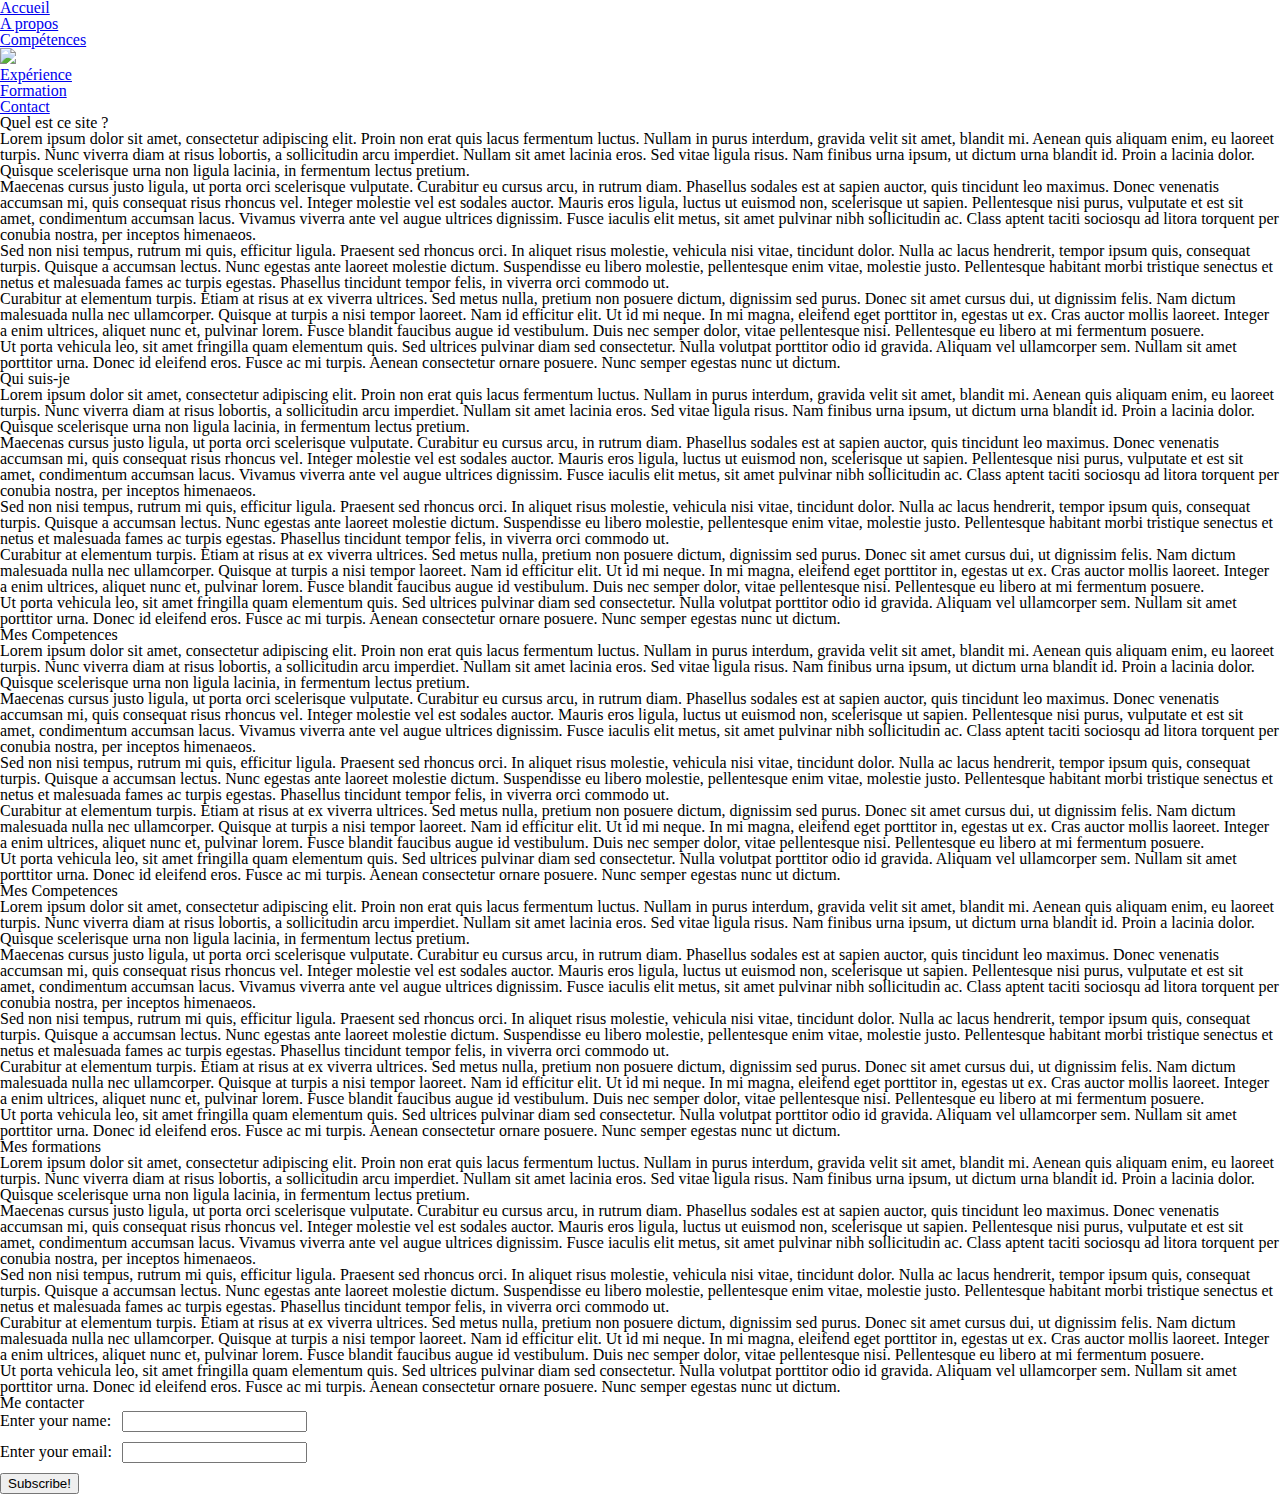
==== index.html @ 00c3efe8 "Add style.css and write lorem ipsum for show the different field" ====
<html lang="fr">
<head>
  <meta charset="utf-8">
  <title>doc pate a crepes</title>
  <link rel="stylesheet" href="assets/css/style.css">
  
</head>
<body>
<nav>
    <ol>
        <li><a href="#accueil">Accueil</a></li>
        <li><a href="#aprops">A propos</a></li>
        <li><a href="#competences">Compétences</a></li>
        <li><a href="#acceuil"><img src="#"></a></li>
        <li><a href="#experience">Expérience</a></li>
        <li><a href="#formation">Formation</a></li>
        <li><a href="#contact">Contact</a></li>
    </ol>
</nav>
<div id="accueil"></div>
    <h1>Quel est ce site ?</h1>
<p>
    Lorem ipsum dolor sit amet, consectetur adipiscing elit. Proin non erat quis lacus fermentum luctus. Nullam in purus interdum, gravida velit sit amet, blandit mi. Aenean quis aliquam enim, eu laoreet turpis. Nunc viverra diam at risus lobortis, a sollicitudin arcu imperdiet. Nullam sit amet lacinia eros. Sed vitae ligula risus. Nam finibus urna ipsum, ut dictum urna blandit id. Proin a lacinia dolor. Quisque scelerisque urna non ligula lacinia, in fermentum lectus pretium.
</p>
<p>
    Maecenas cursus justo ligula, ut porta orci scelerisque vulputate. Curabitur eu cursus arcu, in rutrum diam. Phasellus sodales est at sapien auctor, quis tincidunt leo maximus. Donec venenatis accumsan mi, quis consequat risus rhoncus vel. Integer molestie vel est sodales auctor. Mauris eros ligula, luctus ut euismod non, scelerisque ut sapien. Pellentesque nisi purus, vulputate et est sit amet, condimentum accumsan lacus. Vivamus viverra ante vel augue ultrices dignissim. Fusce iaculis elit metus, sit amet pulvinar nibh sollicitudin ac. Class aptent taciti sociosqu ad litora torquent per conubia nostra, per inceptos himenaeos.
</p>
<p>
    Sed non nisi tempus, rutrum mi quis, efficitur ligula. Praesent sed rhoncus orci. In aliquet risus molestie, vehicula nisi vitae, tincidunt dolor. Nulla ac lacus hendrerit, tempor ipsum quis, consequat turpis. Quisque a accumsan lectus. Nunc egestas ante laoreet molestie dictum. Suspendisse eu libero molestie, pellentesque enim vitae, molestie justo. Pellentesque habitant morbi tristique senectus et netus et malesuada fames ac turpis egestas. Phasellus tincidunt tempor felis, in viverra orci commodo ut.
</p>
<p>
    Curabitur at elementum turpis. Etiam at risus at ex viverra ultrices. Sed metus nulla, pretium non posuere dictum, dignissim sed purus. Donec sit amet cursus dui, ut dignissim felis. Nam dictum malesuada nulla nec ullamcorper. Quisque at turpis a nisi tempor laoreet. Nam id efficitur elit. Ut id mi neque. In mi magna, eleifend eget porttitor in, egestas ut ex. Cras auctor mollis laoreet. Integer a enim ultrices, aliquet nunc et, pulvinar lorem. Fusce blandit faucibus augue id vestibulum. Duis nec semper dolor, vitae pellentesque nisi. Pellentesque eu libero at mi fermentum posuere.
</p>
<p>
    Ut porta vehicula leo, sit amet fringilla quam elementum quis. Sed ultrices pulvinar diam sed consectetur. Nulla volutpat porttitor odio id gravida. Aliquam vel ullamcorper sem. Nullam sit amet porttitor urna. Donec id eleifend eros. Fusce ac mi turpis. Aenean consectetur ornare posuere. Nunc semper egestas nunc ut dictum.
</p>
<div id="apropos"></div>
    <h1>Qui suis-je</h1>
<p>
    Lorem ipsum dolor sit amet, consectetur adipiscing elit. Proin non erat quis lacus fermentum luctus. Nullam in purus interdum, gravida velit sit amet, blandit mi. Aenean quis aliquam enim, eu laoreet turpis. Nunc viverra diam at risus lobortis, a sollicitudin arcu imperdiet. Nullam sit amet lacinia eros. Sed vitae ligula risus. Nam finibus urna ipsum, ut dictum urna blandit id. Proin a lacinia dolor. Quisque scelerisque urna non ligula lacinia, in fermentum lectus pretium.
</p>
<p>
    Maecenas cursus justo ligula, ut porta orci scelerisque vulputate. Curabitur eu cursus arcu, in rutrum diam. Phasellus sodales est at sapien auctor, quis tincidunt leo maximus. Donec venenatis accumsan mi, quis consequat risus rhoncus vel. Integer molestie vel est sodales auctor. Mauris eros ligula, luctus ut euismod non, scelerisque ut sapien. Pellentesque nisi purus, vulputate et est sit amet, condimentum accumsan lacus. Vivamus viverra ante vel augue ultrices dignissim. Fusce iaculis elit metus, sit amet pulvinar nibh sollicitudin ac. Class aptent taciti sociosqu ad litora torquent per conubia nostra, per inceptos himenaeos.
</p>
<p>
    Sed non nisi tempus, rutrum mi quis, efficitur ligula. Praesent sed rhoncus orci. In aliquet risus molestie, vehicula nisi vitae, tincidunt dolor. Nulla ac lacus hendrerit, tempor ipsum quis, consequat turpis. Quisque a accumsan lectus. Nunc egestas ante laoreet molestie dictum. Suspendisse eu libero molestie, pellentesque enim vitae, molestie justo. Pellentesque habitant morbi tristique senectus et netus et malesuada fames ac turpis egestas. Phasellus tincidunt tempor felis, in viverra orci commodo ut.
</p>
<p>
    Curabitur at elementum turpis. Etiam at risus at ex viverra ultrices. Sed metus nulla, pretium non posuere dictum, dignissim sed purus. Donec sit amet cursus dui, ut dignissim felis. Nam dictum malesuada nulla nec ullamcorper. Quisque at turpis a nisi tempor laoreet. Nam id efficitur elit. Ut id mi neque. In mi magna, eleifend eget porttitor in, egestas ut ex. Cras auctor mollis laoreet. Integer a enim ultrices, aliquet nunc et, pulvinar lorem. Fusce blandit faucibus augue id vestibulum. Duis nec semper dolor, vitae pellentesque nisi. Pellentesque eu libero at mi fermentum posuere.
</p>
<p>
    Ut porta vehicula leo, sit amet fringilla quam elementum quis. Sed ultrices pulvinar diam sed consectetur. Nulla volutpat porttitor odio id gravida. Aliquam vel ullamcorper sem. Nullam sit amet porttitor urna. Donec id eleifend eros. Fusce ac mi turpis. Aenean consectetur ornare posuere. Nunc semper egestas nunc ut dictum.
</p>
<div id="competences"></div>
    <h1>Mes Competences</h1>
<p>
    Lorem ipsum dolor sit amet, consectetur adipiscing elit. Proin non erat quis lacus fermentum luctus. Nullam in purus interdum, gravida velit sit amet, blandit mi. Aenean quis aliquam enim, eu laoreet turpis. Nunc viverra diam at risus lobortis, a sollicitudin arcu imperdiet. Nullam sit amet lacinia eros. Sed vitae ligula risus. Nam finibus urna ipsum, ut dictum urna blandit id. Proin a lacinia dolor. Quisque scelerisque urna non ligula lacinia, in fermentum lectus pretium.
</p>
<p>
    Maecenas cursus justo ligula, ut porta orci scelerisque vulputate. Curabitur eu cursus arcu, in rutrum diam. Phasellus sodales est at sapien auctor, quis tincidunt leo maximus. Donec venenatis accumsan mi, quis consequat risus rhoncus vel. Integer molestie vel est sodales auctor. Mauris eros ligula, luctus ut euismod non, scelerisque ut sapien. Pellentesque nisi purus, vulputate et est sit amet, condimentum accumsan lacus. Vivamus viverra ante vel augue ultrices dignissim. Fusce iaculis elit metus, sit amet pulvinar nibh sollicitudin ac. Class aptent taciti sociosqu ad litora torquent per conubia nostra, per inceptos himenaeos.
</p>
<p>
    Sed non nisi tempus, rutrum mi quis, efficitur ligula. Praesent sed rhoncus orci. In aliquet risus molestie, vehicula nisi vitae, tincidunt dolor. Nulla ac lacus hendrerit, tempor ipsum quis, consequat turpis. Quisque a accumsan lectus. Nunc egestas ante laoreet molestie dictum. Suspendisse eu libero molestie, pellentesque enim vitae, molestie justo. Pellentesque habitant morbi tristique senectus et netus et malesuada fames ac turpis egestas. Phasellus tincidunt tempor felis, in viverra orci commodo ut.
</p>
<p>
    Curabitur at elementum turpis. Etiam at risus at ex viverra ultrices. Sed metus nulla, pretium non posuere dictum, dignissim sed purus. Donec sit amet cursus dui, ut dignissim felis. Nam dictum malesuada nulla nec ullamcorper. Quisque at turpis a nisi tempor laoreet. Nam id efficitur elit. Ut id mi neque. In mi magna, eleifend eget porttitor in, egestas ut ex. Cras auctor mollis laoreet. Integer a enim ultrices, aliquet nunc et, pulvinar lorem. Fusce blandit faucibus augue id vestibulum. Duis nec semper dolor, vitae pellentesque nisi. Pellentesque eu libero at mi fermentum posuere.
</p>
<p>
    Ut porta vehicula leo, sit amet fringilla quam elementum quis. Sed ultrices pulvinar diam sed consectetur. Nulla volutpat porttitor odio id gravida. Aliquam vel ullamcorper sem. Nullam sit amet porttitor urna. Donec id eleifend eros. Fusce ac mi turpis. Aenean consectetur ornare posuere. Nunc semper egestas nunc ut dictum.
</p>
<div id="experience"></div>
    <h1>Mes Competences</h1>
<p>
    Lorem ipsum dolor sit amet, consectetur adipiscing elit. Proin non erat quis lacus fermentum luctus. Nullam in purus interdum, gravida velit sit amet, blandit mi. Aenean quis aliquam enim, eu laoreet turpis. Nunc viverra diam at risus lobortis, a sollicitudin arcu imperdiet. Nullam sit amet lacinia eros. Sed vitae ligula risus. Nam finibus urna ipsum, ut dictum urna blandit id. Proin a lacinia dolor. Quisque scelerisque urna non ligula lacinia, in fermentum lectus pretium.
</p>
<p>
    Maecenas cursus justo ligula, ut porta orci scelerisque vulputate. Curabitur eu cursus arcu, in rutrum diam. Phasellus sodales est at sapien auctor, quis tincidunt leo maximus. Donec venenatis accumsan mi, quis consequat risus rhoncus vel. Integer molestie vel est sodales auctor. Mauris eros ligula, luctus ut euismod non, scelerisque ut sapien. Pellentesque nisi purus, vulputate et est sit amet, condimentum accumsan lacus. Vivamus viverra ante vel augue ultrices dignissim. Fusce iaculis elit metus, sit amet pulvinar nibh sollicitudin ac. Class aptent taciti sociosqu ad litora torquent per conubia nostra, per inceptos himenaeos.
</p>
<p>
    Sed non nisi tempus, rutrum mi quis, efficitur ligula. Praesent sed rhoncus orci. In aliquet risus molestie, vehicula nisi vitae, tincidunt dolor. Nulla ac lacus hendrerit, tempor ipsum quis, consequat turpis. Quisque a accumsan lectus. Nunc egestas ante laoreet molestie dictum. Suspendisse eu libero molestie, pellentesque enim vitae, molestie justo. Pellentesque habitant morbi tristique senectus et netus et malesuada fames ac turpis egestas. Phasellus tincidunt tempor felis, in viverra orci commodo ut.
</p>
<p>
    Curabitur at elementum turpis. Etiam at risus at ex viverra ultrices. Sed metus nulla, pretium non posuere dictum, dignissim sed purus. Donec sit amet cursus dui, ut dignissim felis. Nam dictum malesuada nulla nec ullamcorper. Quisque at turpis a nisi tempor laoreet. Nam id efficitur elit. Ut id mi neque. In mi magna, eleifend eget porttitor in, egestas ut ex. Cras auctor mollis laoreet. Integer a enim ultrices, aliquet nunc et, pulvinar lorem. Fusce blandit faucibus augue id vestibulum. Duis nec semper dolor, vitae pellentesque nisi. Pellentesque eu libero at mi fermentum posuere.
</p>
<p>
    Ut porta vehicula leo, sit amet fringilla quam elementum quis. Sed ultrices pulvinar diam sed consectetur. Nulla volutpat porttitor odio id gravida. Aliquam vel ullamcorper sem. Nullam sit amet porttitor urna. Donec id eleifend eros. Fusce ac mi turpis. Aenean consectetur ornare posuere. Nunc semper egestas nunc ut dictum.
</p>
<div id="formation"></div>
    <h1>Mes formations</h1>
<p>
    Lorem ipsum dolor sit amet, consectetur adipiscing elit. Proin non erat quis lacus fermentum luctus. Nullam in purus interdum, gravida velit sit amet, blandit mi. Aenean quis aliquam enim, eu laoreet turpis. Nunc viverra diam at risus lobortis, a sollicitudin arcu imperdiet. Nullam sit amet lacinia eros. Sed vitae ligula risus. Nam finibus urna ipsum, ut dictum urna blandit id. Proin a lacinia dolor. Quisque scelerisque urna non ligula lacinia, in fermentum lectus pretium.
</p>
<p>
    Maecenas cursus justo ligula, ut porta orci scelerisque vulputate. Curabitur eu cursus arcu, in rutrum diam. Phasellus sodales est at sapien auctor, quis tincidunt leo maximus. Donec venenatis accumsan mi, quis consequat risus rhoncus vel. Integer molestie vel est sodales auctor. Mauris eros ligula, luctus ut euismod non, scelerisque ut sapien. Pellentesque nisi purus, vulputate et est sit amet, condimentum accumsan lacus. Vivamus viverra ante vel augue ultrices dignissim. Fusce iaculis elit metus, sit amet pulvinar nibh sollicitudin ac. Class aptent taciti sociosqu ad litora torquent per conubia nostra, per inceptos himenaeos.
</p>
<p>
    Sed non nisi tempus, rutrum mi quis, efficitur ligula. Praesent sed rhoncus orci. In aliquet risus molestie, vehicula nisi vitae, tincidunt dolor. Nulla ac lacus hendrerit, tempor ipsum quis, consequat turpis. Quisque a accumsan lectus. Nunc egestas ante laoreet molestie dictum. Suspendisse eu libero molestie, pellentesque enim vitae, molestie justo. Pellentesque habitant morbi tristique senectus et netus et malesuada fames ac turpis egestas. Phasellus tincidunt tempor felis, in viverra orci commodo ut.
</p>
<p>
    Curabitur at elementum turpis. Etiam at risus at ex viverra ultrices. Sed metus nulla, pretium non posuere dictum, dignissim sed purus. Donec sit amet cursus dui, ut dignissim felis. Nam dictum malesuada nulla nec ullamcorper. Quisque at turpis a nisi tempor laoreet. Nam id efficitur elit. Ut id mi neque. In mi magna, eleifend eget porttitor in, egestas ut ex. Cras auctor mollis laoreet. Integer a enim ultrices, aliquet nunc et, pulvinar lorem. Fusce blandit faucibus augue id vestibulum. Duis nec semper dolor, vitae pellentesque nisi. Pellentesque eu libero at mi fermentum posuere.
</p>
<p>
    Ut porta vehicula leo, sit amet fringilla quam elementum quis. Sed ultrices pulvinar diam sed consectetur. Nulla volutpat porttitor odio id gravida. Aliquam vel ullamcorper sem. Nullam sit amet porttitor urna. Donec id eleifend eros. Fusce ac mi turpis. Aenean consectetur ornare posuere. Nunc semper egestas nunc ut dictum.
</p>
<div id="contact"></div>
    <h1>Me contacter</h1>
    <form action="" method="get" class="form-example">
        <div class="form-example">
          <label for="name">Enter your name: </label>
          <input type="text" name="name" id="name" required />
        </div>
        <div class="form-example">
          <label for="email">Enter your email: </label>
          <input type="email" name="email" id="email" required />
        </div>
        <div class="form-example">
          <input type="submit" value="Subscribe!" />
        </div>
      </form>
</body>
</html>
---- assets/css/style.css ----
@import url("reset.css");

form.form-example {
    display: table;
  }
  
  div.form-example {
    display: table-row;
  }
  
  label,
  input {
    display: table-cell;
    margin-bottom: 10px;
  }
  
  label {
    padding-right: 10px;
  }
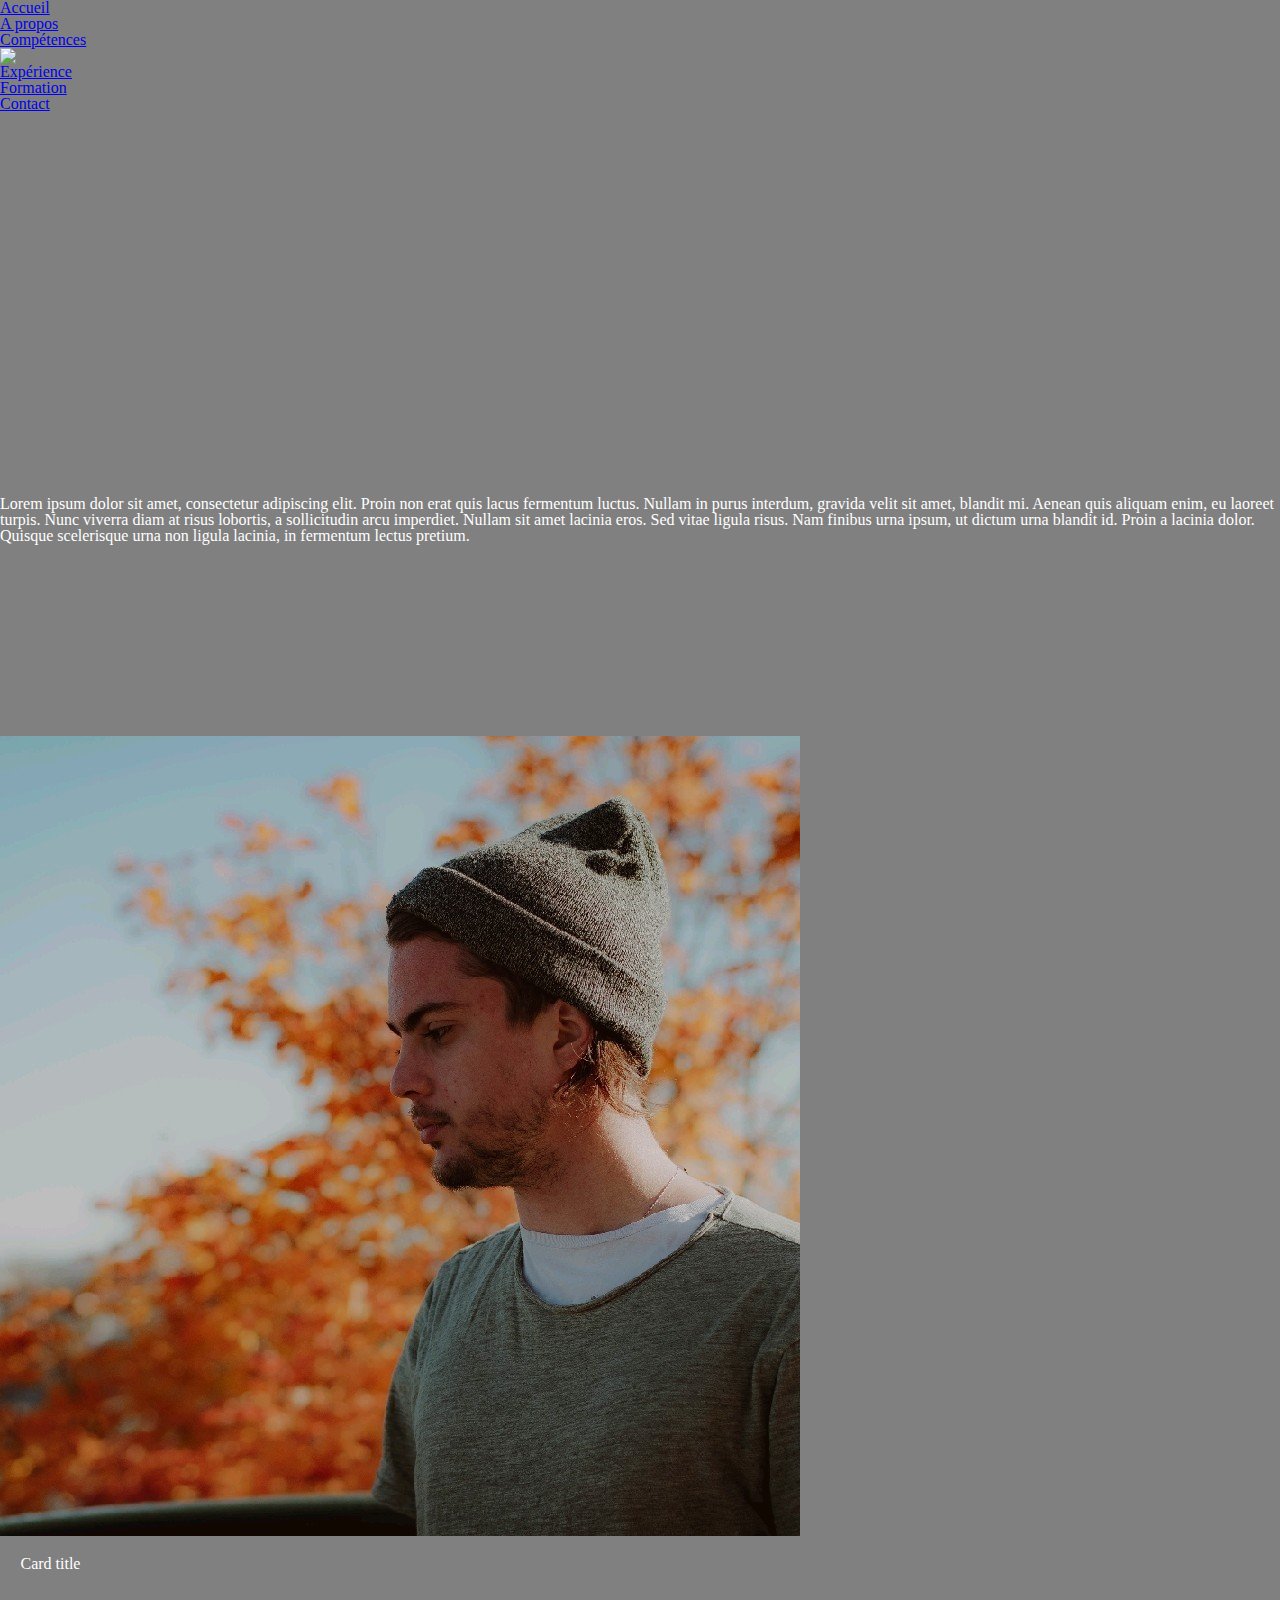
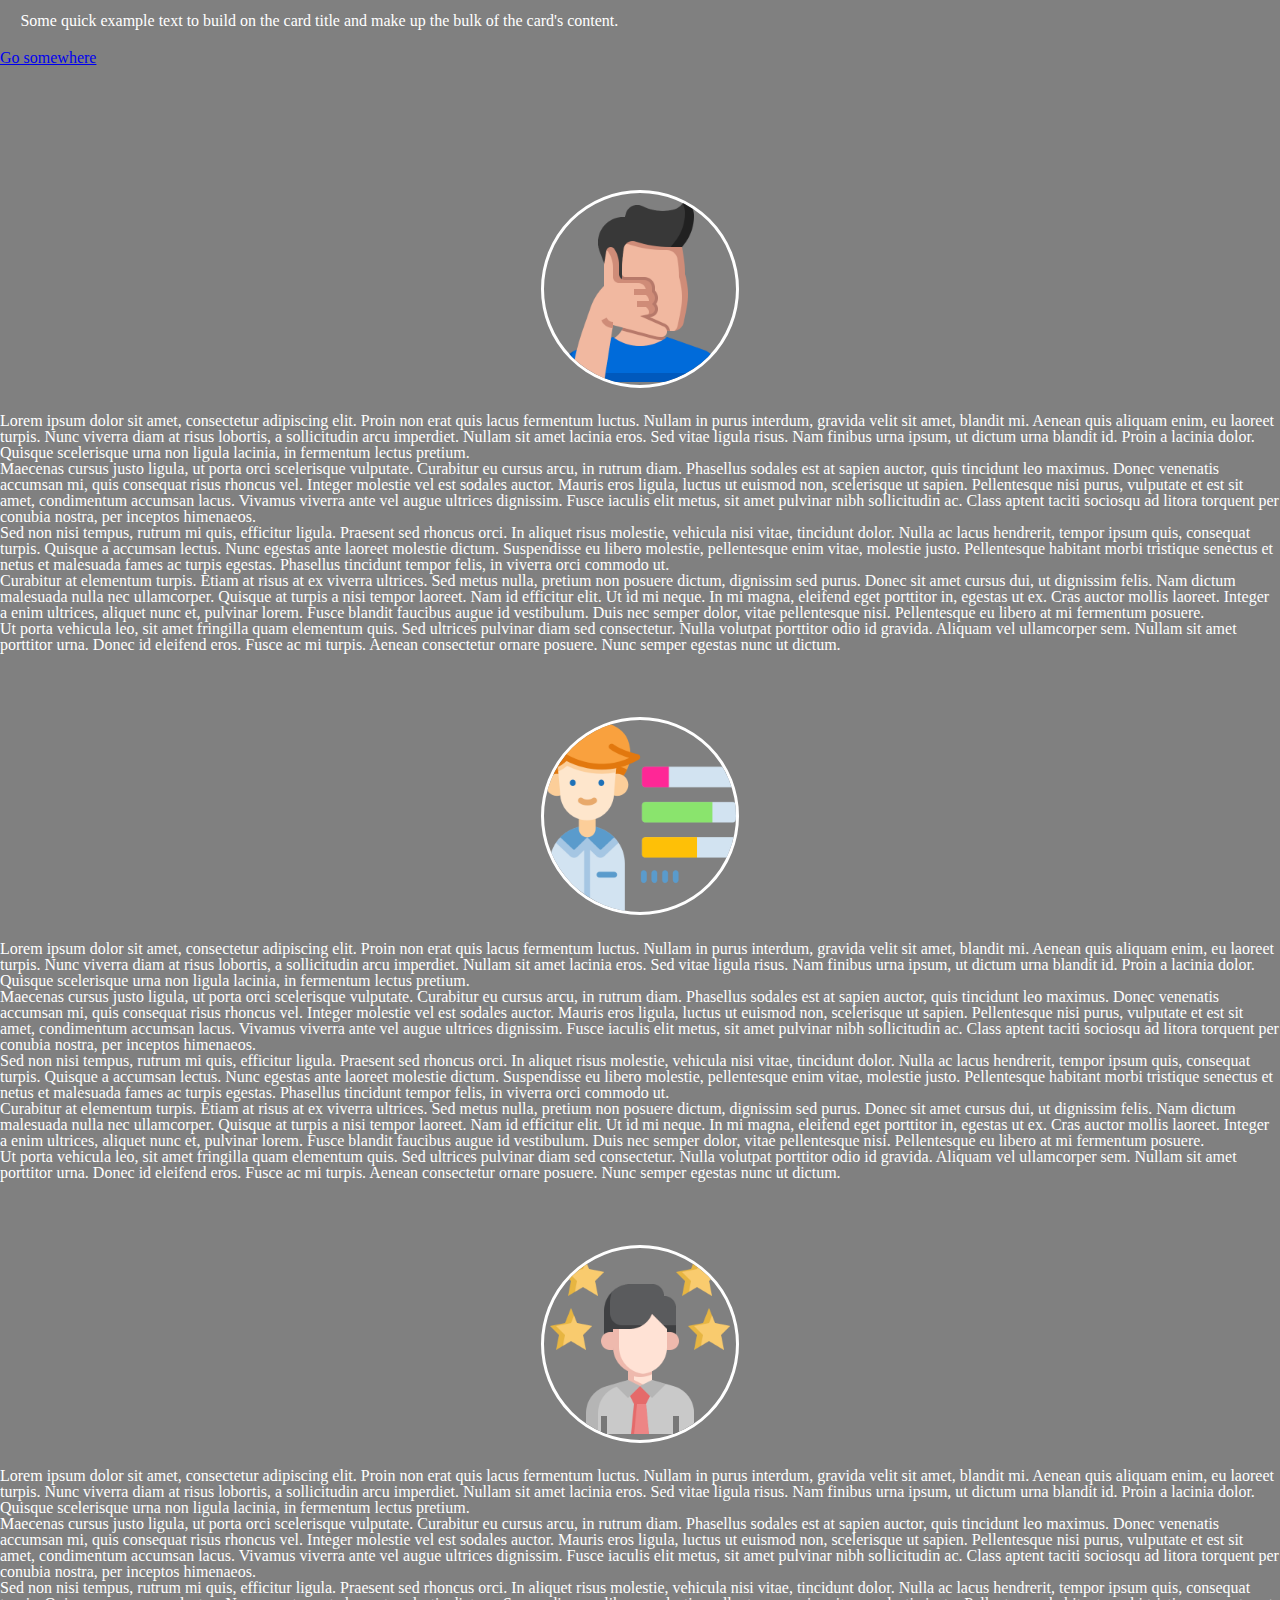
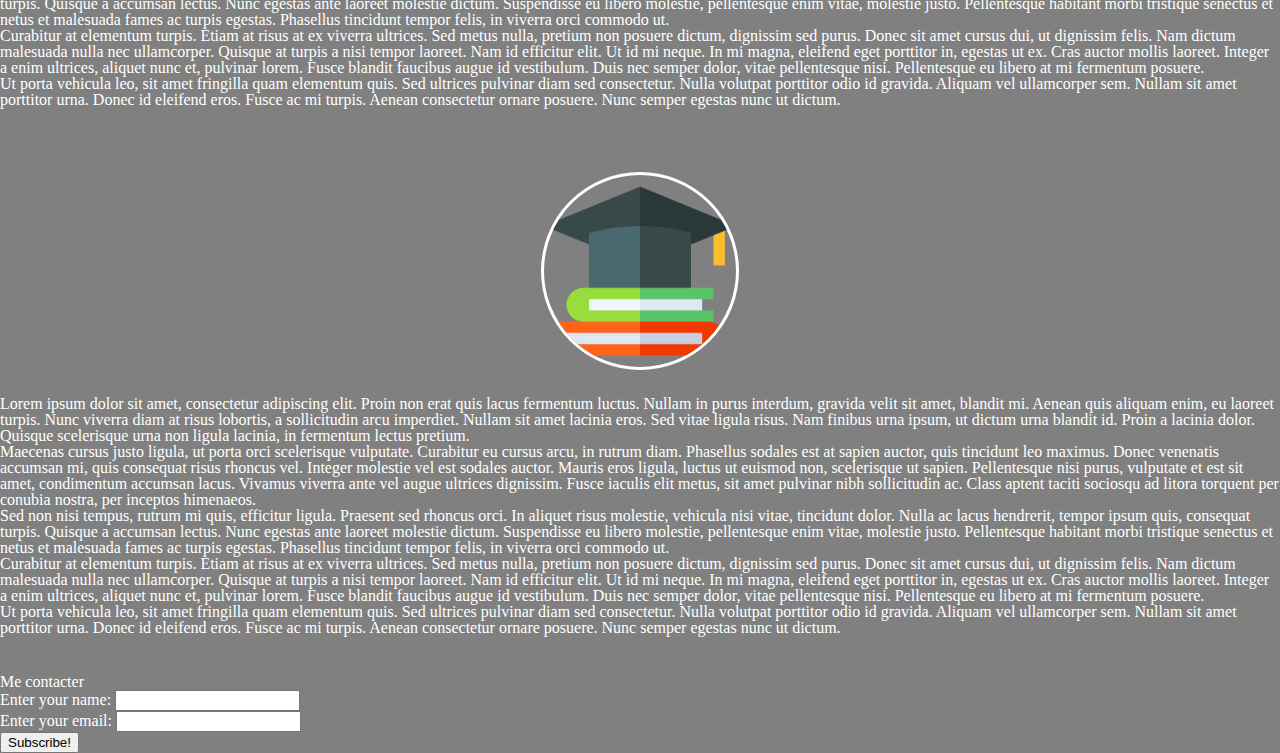
==== commit 3947c2d0: "style.css" ====
--- a/index.html
+++ b/index.html
@@ -2,40 +2,45 @@
 <head>
   <meta charset="utf-8">
   <title>doc pate a crepes</title>
+  <link href="https://cdn.jsdelivr.net/npm/bootstrap@5.3.2/dist/css/bootstrap.min.css" rel="stylesheet" integrity="sha384-T3c6CoIi6uLrA9TneNEoa7RxnatzjcDSCmG1MXxSR1GAsXEV/Dwwykc2MPK8M2HN" crossorigin="anonymous">
   <link rel="stylesheet" href="assets/css/style.css">
   
 </head>
 <body>
-<nav>
-    <ol>
-        <li><a href="#accueil">Accueil</a></li>
-        <li><a href="#aprops">A propos</a></li>
-        <li><a href="#competences">Compétences</a></li>
-        <li><a href="#acceuil"><img src="#"></a></li>
-        <li><a href="#experience">Expérience</a></li>
-        <li><a href="#formation">Formation</a></li>
-        <li><a href="#contact">Contact</a></li>
+<nav class="navbar fixed-top bg-body-tertiary">
+    <div class="container-fluid">
+    <ol class="nav justify-content-center">
+        <li class="nav-item"><div class="navbar-brand"><a class="nav-link" href="#accueil">Accueil</a></div></li>
+        <li class="nav-item"><div class="navbar-brand"><a class="nav-link" href="#apropos">A propos</a></div></li>
+        <li class="nav-item"><div class="navbar-brand"><a class="nav-link" href="#competences">Compétences</a></div></li>
+        <li class="nav-item"><div class="navbar-brand"><a class="nav-link" href="#acceuil"><img src="#"></a></div></li>
+        <li class="nav-item"><div class="navbar-brand"><a class="nav-link" href="#experience">Expérience</a></div></li>
+        <li class="nav-item"><div class="navbar-brand"><a class="nav-link" href="#formation">Formation</a></div></li>
+        <li class="nav-item"><div class="navbar-brand"><a class="nav-link" href="#contact">Contact</a></div></li>
     </ol>
+    </div>
 </nav>
-<div id="accueil"></div>
-    <h1>Quel est ce site ?</h1>
-<p>
-    Lorem ipsum dolor sit amet, consectetur adipiscing elit. Proin non erat quis lacus fermentum luctus. Nullam in purus interdum, gravida velit sit amet, blandit mi. Aenean quis aliquam enim, eu laoreet turpis. Nunc viverra diam at risus lobortis, a sollicitudin arcu imperdiet. Nullam sit amet lacinia eros. Sed vitae ligula risus. Nam finibus urna ipsum, ut dictum urna blandit id. Proin a lacinia dolor. Quisque scelerisque urna non ligula lacinia, in fermentum lectus pretium.
-</p>
-<p>
-    Maecenas cursus justo ligula, ut porta orci scelerisque vulputate. Curabitur eu cursus arcu, in rutrum diam. Phasellus sodales est at sapien auctor, quis tincidunt leo maximus. Donec venenatis accumsan mi, quis consequat risus rhoncus vel. Integer molestie vel est sodales auctor. Mauris eros ligula, luctus ut euismod non, scelerisque ut sapien. Pellentesque nisi purus, vulputate et est sit amet, condimentum accumsan lacus. Vivamus viverra ante vel augue ultrices dignissim. Fusce iaculis elit metus, sit amet pulvinar nibh sollicitudin ac. Class aptent taciti sociosqu ad litora torquent per conubia nostra, per inceptos himenaeos.
-</p>
-<p>
-    Sed non nisi tempus, rutrum mi quis, efficitur ligula. Praesent sed rhoncus orci. In aliquet risus molestie, vehicula nisi vitae, tincidunt dolor. Nulla ac lacus hendrerit, tempor ipsum quis, consequat turpis. Quisque a accumsan lectus. Nunc egestas ante laoreet molestie dictum. Suspendisse eu libero molestie, pellentesque enim vitae, molestie justo. Pellentesque habitant morbi tristique senectus et netus et malesuada fames ac turpis egestas. Phasellus tincidunt tempor felis, in viverra orci commodo ut.
-</p>
-<p>
-    Curabitur at elementum turpis. Etiam at risus at ex viverra ultrices. Sed metus nulla, pretium non posuere dictum, dignissim sed purus. Donec sit amet cursus dui, ut dignissim felis. Nam dictum malesuada nulla nec ullamcorper. Quisque at turpis a nisi tempor laoreet. Nam id efficitur elit. Ut id mi neque. In mi magna, eleifend eget porttitor in, egestas ut ex. Cras auctor mollis laoreet. Integer a enim ultrices, aliquet nunc et, pulvinar lorem. Fusce blandit faucibus augue id vestibulum. Duis nec semper dolor, vitae pellentesque nisi. Pellentesque eu libero at mi fermentum posuere.
-</p>
-<p>
-    Ut porta vehicula leo, sit amet fringilla quam elementum quis. Sed ultrices pulvinar diam sed consectetur. Nulla volutpat porttitor odio id gravida. Aliquam vel ullamcorper sem. Nullam sit amet porttitor urna. Donec id eleifend eros. Fusce ac mi turpis. Aenean consectetur ornare posuere. Nunc semper egestas nunc ut dictum.
-</p>
+<div class="container text-center" id="accueil">
+    <div class="row">
+      <div class="col text">
+        Lorem ipsum dolor sit amet, consectetur adipiscing elit. Proin non erat quis lacus fermentum luctus. Nullam in purus interdum, gravida velit sit amet, blandit mi. Aenean quis aliquam enim, eu laoreet turpis. Nunc viverra diam at risus lobortis, a sollicitudin arcu imperdiet. Nullam sit amet lacinia eros. Sed vitae ligula risus. Nam finibus urna ipsum, ut dictum urna blandit id. Proin a lacinia dolor. Quisque scelerisque urna non ligula lacinia, in fermentum lectus pretium.
+      </div>
+      <div class="col">
+        <div class="card" style="width: 18rem;">
+            <img src="assets/img/me.jfif" class="card-img-top" alt="...">
+            <div class="card-body">
+              <h5 class="card-title">Card title</h5>
+              <p class="card-text">Some quick example text to build on the card title and make up the bulk of the card's content.</p>
+              <a href="#apropos" class="btn btn-primary">Go somewhere</a>
+            </div>
+          </div>
+      </div>
+    </div>
+  </div>
+
 <div id="apropos"></div>
-    <h1>Qui suis-je</h1>
+    <h1 class="quisuije"><img class="me" src="assets/img/appelle-moi.png"></h1>
+    
 <p>
     Lorem ipsum dolor sit amet, consectetur adipiscing elit. Proin non erat quis lacus fermentum luctus. Nullam in purus interdum, gravida velit sit amet, blandit mi. Aenean quis aliquam enim, eu laoreet turpis. Nunc viverra diam at risus lobortis, a sollicitudin arcu imperdiet. Nullam sit amet lacinia eros. Sed vitae ligula risus. Nam finibus urna ipsum, ut dictum urna blandit id. Proin a lacinia dolor. Quisque scelerisque urna non ligula lacinia, in fermentum lectus pretium.
 </p>
@@ -52,7 +57,8 @@
     Ut porta vehicula leo, sit amet fringilla quam elementum quis. Sed ultrices pulvinar diam sed consectetur. Nulla volutpat porttitor odio id gravida. Aliquam vel ullamcorper sem. Nullam sit amet porttitor urna. Donec id eleifend eros. Fusce ac mi turpis. Aenean consectetur ornare posuere. Nunc semper egestas nunc ut dictum.
 </p>
 <div id="competences"></div>
-    <h1>Mes Competences</h1>
+    <h1 class="quisuije"><img class="me" src="assets/img/competences.png"></h1>
+  
 <p>
     Lorem ipsum dolor sit amet, consectetur adipiscing elit. Proin non erat quis lacus fermentum luctus. Nullam in purus interdum, gravida velit sit amet, blandit mi. Aenean quis aliquam enim, eu laoreet turpis. Nunc viverra diam at risus lobortis, a sollicitudin arcu imperdiet. Nullam sit amet lacinia eros. Sed vitae ligula risus. Nam finibus urna ipsum, ut dictum urna blandit id. Proin a lacinia dolor. Quisque scelerisque urna non ligula lacinia, in fermentum lectus pretium.
 </p>
@@ -69,7 +75,8 @@
     Ut porta vehicula leo, sit amet fringilla quam elementum quis. Sed ultrices pulvinar diam sed consectetur. Nulla volutpat porttitor odio id gravida. Aliquam vel ullamcorper sem. Nullam sit amet porttitor urna. Donec id eleifend eros. Fusce ac mi turpis. Aenean consectetur ornare posuere. Nunc semper egestas nunc ut dictum.
 </p>
 <div id="experience"></div>
-    <h1>Mes Competences</h1>
+    <h1 class="quisuije"><img class="me" src="assets/img/vivre.png"></h1>
+   
 <p>
     Lorem ipsum dolor sit amet, consectetur adipiscing elit. Proin non erat quis lacus fermentum luctus. Nullam in purus interdum, gravida velit sit amet, blandit mi. Aenean quis aliquam enim, eu laoreet turpis. Nunc viverra diam at risus lobortis, a sollicitudin arcu imperdiet. Nullam sit amet lacinia eros. Sed vitae ligula risus. Nam finibus urna ipsum, ut dictum urna blandit id. Proin a lacinia dolor. Quisque scelerisque urna non ligula lacinia, in fermentum lectus pretium.
 </p>
@@ -86,7 +93,8 @@
     Ut porta vehicula leo, sit amet fringilla quam elementum quis. Sed ultrices pulvinar diam sed consectetur. Nulla volutpat porttitor odio id gravida. Aliquam vel ullamcorper sem. Nullam sit amet porttitor urna. Donec id eleifend eros. Fusce ac mi turpis. Aenean consectetur ornare posuere. Nunc semper egestas nunc ut dictum.
 </p>
 <div id="formation"></div>
-    <h1>Mes formations</h1>
+    <h1 class="quisuije"><img class="me" src="assets/img/lobtention-du-diplome.png"></h1>
+    
 <p>
     Lorem ipsum dolor sit amet, consectetur adipiscing elit. Proin non erat quis lacus fermentum luctus. Nullam in purus interdum, gravida velit sit amet, blandit mi. Aenean quis aliquam enim, eu laoreet turpis. Nunc viverra diam at risus lobortis, a sollicitudin arcu imperdiet. Nullam sit amet lacinia eros. Sed vitae ligula risus. Nam finibus urna ipsum, ut dictum urna blandit id. Proin a lacinia dolor. Quisque scelerisque urna non ligula lacinia, in fermentum lectus pretium.
 </p>
@@ -102,8 +110,9 @@
 <p>
     Ut porta vehicula leo, sit amet fringilla quam elementum quis. Sed ultrices pulvinar diam sed consectetur. Nulla volutpat porttitor odio id gravida. Aliquam vel ullamcorper sem. Nullam sit amet porttitor urna. Donec id eleifend eros. Fusce ac mi turpis. Aenean consectetur ornare posuere. Nunc semper egestas nunc ut dictum.
 </p>
-<div id="contact"></div>
+
     <h1>Me contacter</h1>
+    <div id="contact"></div>
     <form action="" method="get" class="form-example">
         <div class="form-example">
           <label for="name">Enter your name: </label>
@@ -117,5 +126,8 @@
           <input type="submit" value="Subscribe!" />
         </div>
       </form>
+      <footer>
+        <script src="https://cdn.jsdelivr.net/npm/bootstrap@5.3.2/dist/js/bootstrap.bundle.min.js" integrity="sha384-C6RzsynM9kWDrMNeT87bh95OGNyZPhcTNXj1NW7RuBCsyN/o0jlpcV8Qyq46cDfL" crossorigin="anonymous"></script>
+      </footer>
 </body>
 </html>--- a/assets/css/style.css
+++ b/assets/css/style.css
@@ -1,19 +1,47 @@
-@import url("reset.css");
-
-form.form-example {
-    display: table;
-  }
-  
-  div.form-example {
-    display: table-row;
-  }
-  
-  label,
-  input {
-    display: table-cell;
-    margin-bottom: 10px;
-  }
-  
-  label {
-    padding-right: 10px;
-  }+@import "reset.css";
+body{
+    color: white;
+    background-color: grey;
+}
+.card{
+  height: 100%;
+  width: 80% !important;
+  margin-top: 15%;
+}
+.container-fluid{
+  display: inline-block !important;
+}
+.card-title, .card-text{
+  padding: 2%;
+}
+.btn-primary{
+  margin-top: 15%;
+  width: 95%;
+  margin-bottom: -10%;
+}
+.text{
+  margin-top: 30%;
+}
+#apropos{
+  margin-top: 10%;
+}
+h1{
+  margin-top: 3%;
+}
+nav{
+  margin-bottom: 2%;
+}
+.me{
+ border-radius: 100%;
+ border-color: yellow;
+ width: 15%;
+ border: solid;
+ display: flex;
+ display: inline-block;
+ margin: 2%;
+}
+.quisuije{
+  text-align: center;
+  font-weight: bold;
+  text-decoration: underline;
+}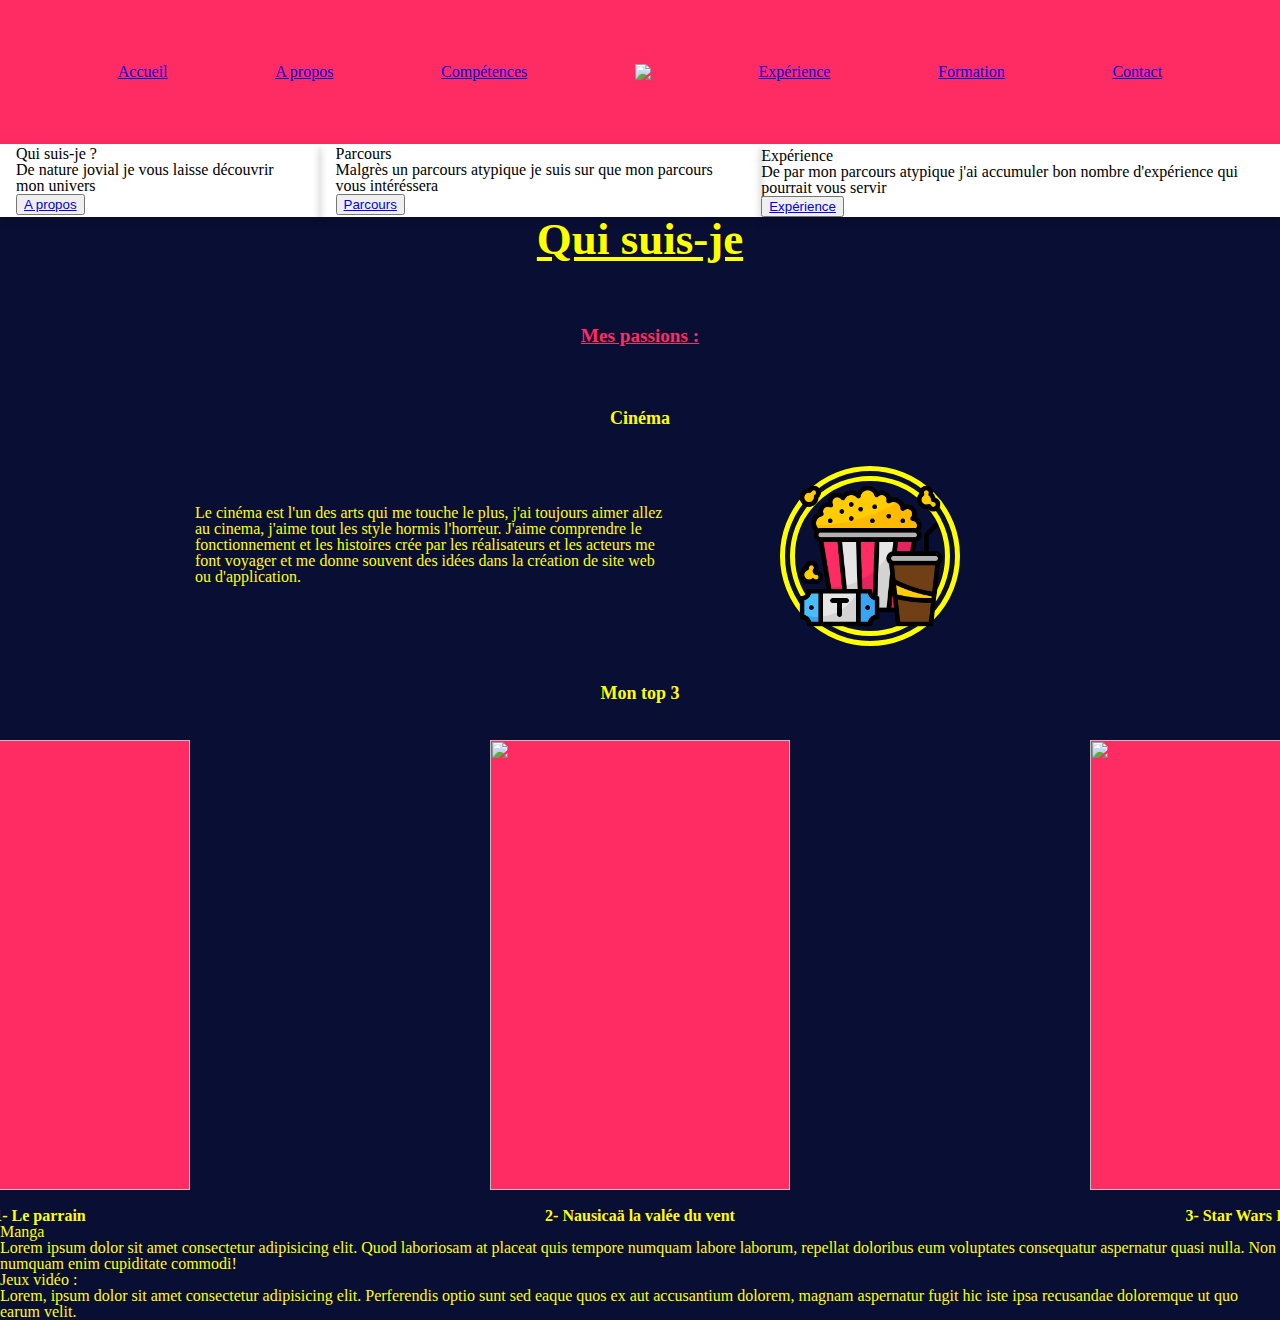
==== commit 0b38bcad: "resetcss" ====
--- a/index.html
+++ b/index.html
@@ -2,132 +2,122 @@
 <head>
   <meta charset="utf-8">
   <title>doc pate a crepes</title>
-  <link href="https://cdn.jsdelivr.net/npm/bootstrap@5.3.2/dist/css/bootstrap.min.css" rel="stylesheet" integrity="sha384-T3c6CoIi6uLrA9TneNEoa7RxnatzjcDSCmG1MXxSR1GAsXEV/Dwwykc2MPK8M2HN" crossorigin="anonymous">
   <link rel="stylesheet" href="assets/css/style.css">
   
 </head>
 <body>
-<nav class="navbar fixed-top bg-body-tertiary">
-    <div class="container-fluid">
-    <ol class="nav justify-content-center">
-        <li class="nav-item"><div class="navbar-brand"><a class="nav-link" href="#accueil">Accueil</a></div></li>
-        <li class="nav-item"><div class="navbar-brand"><a class="nav-link" href="#apropos">A propos</a></div></li>
-        <li class="nav-item"><div class="navbar-brand"><a class="nav-link" href="#competences">Compétences</a></div></li>
-        <li class="nav-item"><div class="navbar-brand"><a class="nav-link" href="#acceuil"><img src="#"></a></div></li>
-        <li class="nav-item"><div class="navbar-brand"><a class="nav-link" href="#experience">Expérience</a></div></li>
-        <li class="nav-item"><div class="navbar-brand"><a class="nav-link" href="#formation">Formation</a></div></li>
-        <li class="nav-item"><div class="navbar-brand"><a class="nav-link" href="#contact">Contact</a></div></li>
+<nav>
+    <div>
+    <ol class="nav">
+        <li><div><a href="#accueil">Accueil</a></div></li>
+        <li><div><a href="#apropos">A propos</a></div></li>
+        <li><div><a href="#competences">Compétences</a></div></li>
+        <li><div><a href="#acceuil"><img src="#"></a></div></li>
+        <li><div><a href="#experience">Expérience</a></div></li>
+        <li><div><a href="#formation">Formation</a></div></li>
+        <li><div><a href="#contact">Contact</a></div></li>
     </ol>
     </div>
 </nav>
-<div class="container text-center" id="accueil">
-    <div class="row">
-      <div class="col text">
-        Lorem ipsum dolor sit amet, consectetur adipiscing elit. Proin non erat quis lacus fermentum luctus. Nullam in purus interdum, gravida velit sit amet, blandit mi. Aenean quis aliquam enim, eu laoreet turpis. Nunc viverra diam at risus lobortis, a sollicitudin arcu imperdiet. Nullam sit amet lacinia eros. Sed vitae ligula risus. Nam finibus urna ipsum, ut dictum urna blandit id. Proin a lacinia dolor. Quisque scelerisque urna non ligula lacinia, in fermentum lectus pretium.
+<div id="accueil">
+ <ol class="cardcontainer">
+    <li>
+        <div class="card">
+            <div class="containar">
+            <h1>Qui suis-je ?</h1>
+            <p>De nature jovial je vous laisse découvrir mon univers</p>
+            <button><a href="#apropos">A propos</a></button>
+            </div>
+        </div>
+    </li>
+    <li>
+        <div class="card">
+            <div class="containar">
+            <h1>Parcours</h1>
+            <p>Malgrès un parcours atypique je suis sur que mon parcours vous intéréssera</p>
+            <button><a href="#formation">Parcours</a></button>
+            </div>
+        </div>
+    </li>
+    <li>
+        <div class="card">
+            <div class="containar"></div>
+            <h1>Expérience</h1>
+            <p>De par mon parcours atypique j'ai accumuler bon nombre d'expérience qui pourrait vous servir</p>
+            <button><a href="#experience">Expérience</a></button>
+            </div>
+        </div>
+    </li>
+ </ol>
+</div>
+
+<div id="apropos">
+    <h1 class="onglet">Qui suis-je</h1>
+    <h2 class="passion">Mes passions :</h2>
+    <h3 class="hfilm">Cinéma</h2>
+    <div class="container">
+        <div>
+            <p class="description_passion">
+                Le cinéma est l'un des arts qui me touche le plus, j'ai toujours aimer allez au cinema, j'aime tout les style hormis l'horreur. J'aime comprendre le fonctionnement et les histoires crée par les réalisateurs et les acteurs me font voyager et me donne souvent des idées dans la création de site web ou d'application.
+            </p>
+        </div>
+        <div class="imgcinema">
+             <img class="iconcinema" src="assets/img/cinema.png">   
+        </div>        
+    </div>
+    <div>
+        <h4 class="hfilm">Mon top 3</h4>
+    </div>
+    <div class="container">
+        <div>
+            <img class="film" src="https://upload.wikimedia.org/wikipedia/fr/3/30/Le_Parrain_%28film%29.png">
+            <p class="pfilm">1- Le parrain</p>
+        </div>
+        <div>
+            <img class="film" src="https://fr.web.img3.acsta.net/medias/nmedia/18/62/56/68/18651925.jpg">
+            <p class="pfilm">2- Nausicaä la valée du vent</p>
+        </div>
+        <div>
+            <img class="film" src="https://static.wikia.nocookie.net/frstarwars/images/3/3e/Mercredi.png/revision/latest?cb=20151011153154">
+            <p class="pfilm">3- Star Wars III</p>
+        </div>
+    </div>
+    <h3>Manga</h3>
+    <div class="container">
+        <div>
+            <img>
+        </div>
+        <div>
+            <p>
+                Lorem ipsum dolor sit amet consectetur adipisicing elit. Quod laboriosam at placeat quis tempore numquam labore laborum, repellat doloribus eum voluptates consequatur aspernatur quasi nulla. Non numquam enim cupiditate commodi!
+            </p>
+        </div>
+    </div>
+    <h3>Jeux vidéo :</h3>
+    <div class="container">
+      <div>
+         <p>
+            Lorem, ipsum dolor sit amet consectetur adipisicing elit. Perferendis optio sunt sed eaque quos ex aut accusantium dolorem, magnam aspernatur fugit hic iste ipsa recusandae doloremque ut quo earum velit.
+         </p>
       </div>
-      <div class="col">
-        <div class="card" style="width: 18rem;">
-            <img src="assets/img/me.jfif" class="card-img-top" alt="...">
-            <div class="card-body">
-              <h5 class="card-title">Card title</h5>
-              <p class="card-text">Some quick example text to build on the card title and make up the bulk of the card's content.</p>
-              <a href="#apropos" class="btn btn-primary">Go somewhere</a>
-            </div>
-          </div>
+      <div>
+        <img>
       </div>
     </div>
-  </div>
+    <div>
 
-<div id="apropos"></div>
-    <h1 class="quisuije"><img class="me" src="assets/img/appelle-moi.png"></h1>
+    </div>
+</div>
+
+<div id="competences"></div>
     
-<p>
-    Lorem ipsum dolor sit amet, consectetur adipiscing elit. Proin non erat quis lacus fermentum luctus. Nullam in purus interdum, gravida velit sit amet, blandit mi. Aenean quis aliquam enim, eu laoreet turpis. Nunc viverra diam at risus lobortis, a sollicitudin arcu imperdiet. Nullam sit amet lacinia eros. Sed vitae ligula risus. Nam finibus urna ipsum, ut dictum urna blandit id. Proin a lacinia dolor. Quisque scelerisque urna non ligula lacinia, in fermentum lectus pretium.
-</p>
-<p>
-    Maecenas cursus justo ligula, ut porta orci scelerisque vulputate. Curabitur eu cursus arcu, in rutrum diam. Phasellus sodales est at sapien auctor, quis tincidunt leo maximus. Donec venenatis accumsan mi, quis consequat risus rhoncus vel. Integer molestie vel est sodales auctor. Mauris eros ligula, luctus ut euismod non, scelerisque ut sapien. Pellentesque nisi purus, vulputate et est sit amet, condimentum accumsan lacus. Vivamus viverra ante vel augue ultrices dignissim. Fusce iaculis elit metus, sit amet pulvinar nibh sollicitudin ac. Class aptent taciti sociosqu ad litora torquent per conubia nostra, per inceptos himenaeos.
-</p>
-<p>
-    Sed non nisi tempus, rutrum mi quis, efficitur ligula. Praesent sed rhoncus orci. In aliquet risus molestie, vehicula nisi vitae, tincidunt dolor. Nulla ac lacus hendrerit, tempor ipsum quis, consequat turpis. Quisque a accumsan lectus. Nunc egestas ante laoreet molestie dictum. Suspendisse eu libero molestie, pellentesque enim vitae, molestie justo. Pellentesque habitant morbi tristique senectus et netus et malesuada fames ac turpis egestas. Phasellus tincidunt tempor felis, in viverra orci commodo ut.
-</p>
-<p>
-    Curabitur at elementum turpis. Etiam at risus at ex viverra ultrices. Sed metus nulla, pretium non posuere dictum, dignissim sed purus. Donec sit amet cursus dui, ut dignissim felis. Nam dictum malesuada nulla nec ullamcorper. Quisque at turpis a nisi tempor laoreet. Nam id efficitur elit. Ut id mi neque. In mi magna, eleifend eget porttitor in, egestas ut ex. Cras auctor mollis laoreet. Integer a enim ultrices, aliquet nunc et, pulvinar lorem. Fusce blandit faucibus augue id vestibulum. Duis nec semper dolor, vitae pellentesque nisi. Pellentesque eu libero at mi fermentum posuere.
-</p>
-<p>
-    Ut porta vehicula leo, sit amet fringilla quam elementum quis. Sed ultrices pulvinar diam sed consectetur. Nulla volutpat porttitor odio id gravida. Aliquam vel ullamcorper sem. Nullam sit amet porttitor urna. Donec id eleifend eros. Fusce ac mi turpis. Aenean consectetur ornare posuere. Nunc semper egestas nunc ut dictum.
-</p>
-<div id="competences"></div>
-    <h1 class="quisuije"><img class="me" src="assets/img/competences.png"></h1>
-  
-<p>
-    Lorem ipsum dolor sit amet, consectetur adipiscing elit. Proin non erat quis lacus fermentum luctus. Nullam in purus interdum, gravida velit sit amet, blandit mi. Aenean quis aliquam enim, eu laoreet turpis. Nunc viverra diam at risus lobortis, a sollicitudin arcu imperdiet. Nullam sit amet lacinia eros. Sed vitae ligula risus. Nam finibus urna ipsum, ut dictum urna blandit id. Proin a lacinia dolor. Quisque scelerisque urna non ligula lacinia, in fermentum lectus pretium.
-</p>
-<p>
-    Maecenas cursus justo ligula, ut porta orci scelerisque vulputate. Curabitur eu cursus arcu, in rutrum diam. Phasellus sodales est at sapien auctor, quis tincidunt leo maximus. Donec venenatis accumsan mi, quis consequat risus rhoncus vel. Integer molestie vel est sodales auctor. Mauris eros ligula, luctus ut euismod non, scelerisque ut sapien. Pellentesque nisi purus, vulputate et est sit amet, condimentum accumsan lacus. Vivamus viverra ante vel augue ultrices dignissim. Fusce iaculis elit metus, sit amet pulvinar nibh sollicitudin ac. Class aptent taciti sociosqu ad litora torquent per conubia nostra, per inceptos himenaeos.
-</p>
-<p>
-    Sed non nisi tempus, rutrum mi quis, efficitur ligula. Praesent sed rhoncus orci. In aliquet risus molestie, vehicula nisi vitae, tincidunt dolor. Nulla ac lacus hendrerit, tempor ipsum quis, consequat turpis. Quisque a accumsan lectus. Nunc egestas ante laoreet molestie dictum. Suspendisse eu libero molestie, pellentesque enim vitae, molestie justo. Pellentesque habitant morbi tristique senectus et netus et malesuada fames ac turpis egestas. Phasellus tincidunt tempor felis, in viverra orci commodo ut.
-</p>
-<p>
-    Curabitur at elementum turpis. Etiam at risus at ex viverra ultrices. Sed metus nulla, pretium non posuere dictum, dignissim sed purus. Donec sit amet cursus dui, ut dignissim felis. Nam dictum malesuada nulla nec ullamcorper. Quisque at turpis a nisi tempor laoreet. Nam id efficitur elit. Ut id mi neque. In mi magna, eleifend eget porttitor in, egestas ut ex. Cras auctor mollis laoreet. Integer a enim ultrices, aliquet nunc et, pulvinar lorem. Fusce blandit faucibus augue id vestibulum. Duis nec semper dolor, vitae pellentesque nisi. Pellentesque eu libero at mi fermentum posuere.
-</p>
-<p>
-    Ut porta vehicula leo, sit amet fringilla quam elementum quis. Sed ultrices pulvinar diam sed consectetur. Nulla volutpat porttitor odio id gravida. Aliquam vel ullamcorper sem. Nullam sit amet porttitor urna. Donec id eleifend eros. Fusce ac mi turpis. Aenean consectetur ornare posuere. Nunc semper egestas nunc ut dictum.
-</p>
 <div id="experience"></div>
-    <h1 class="quisuije"><img class="me" src="assets/img/vivre.png"></h1>
    
-<p>
-    Lorem ipsum dolor sit amet, consectetur adipiscing elit. Proin non erat quis lacus fermentum luctus. Nullam in purus interdum, gravida velit sit amet, blandit mi. Aenean quis aliquam enim, eu laoreet turpis. Nunc viverra diam at risus lobortis, a sollicitudin arcu imperdiet. Nullam sit amet lacinia eros. Sed vitae ligula risus. Nam finibus urna ipsum, ut dictum urna blandit id. Proin a lacinia dolor. Quisque scelerisque urna non ligula lacinia, in fermentum lectus pretium.
-</p>
-<p>
-    Maecenas cursus justo ligula, ut porta orci scelerisque vulputate. Curabitur eu cursus arcu, in rutrum diam. Phasellus sodales est at sapien auctor, quis tincidunt leo maximus. Donec venenatis accumsan mi, quis consequat risus rhoncus vel. Integer molestie vel est sodales auctor. Mauris eros ligula, luctus ut euismod non, scelerisque ut sapien. Pellentesque nisi purus, vulputate et est sit amet, condimentum accumsan lacus. Vivamus viverra ante vel augue ultrices dignissim. Fusce iaculis elit metus, sit amet pulvinar nibh sollicitudin ac. Class aptent taciti sociosqu ad litora torquent per conubia nostra, per inceptos himenaeos.
-</p>
-<p>
-    Sed non nisi tempus, rutrum mi quis, efficitur ligula. Praesent sed rhoncus orci. In aliquet risus molestie, vehicula nisi vitae, tincidunt dolor. Nulla ac lacus hendrerit, tempor ipsum quis, consequat turpis. Quisque a accumsan lectus. Nunc egestas ante laoreet molestie dictum. Suspendisse eu libero molestie, pellentesque enim vitae, molestie justo. Pellentesque habitant morbi tristique senectus et netus et malesuada fames ac turpis egestas. Phasellus tincidunt tempor felis, in viverra orci commodo ut.
-</p>
-<p>
-    Curabitur at elementum turpis. Etiam at risus at ex viverra ultrices. Sed metus nulla, pretium non posuere dictum, dignissim sed purus. Donec sit amet cursus dui, ut dignissim felis. Nam dictum malesuada nulla nec ullamcorper. Quisque at turpis a nisi tempor laoreet. Nam id efficitur elit. Ut id mi neque. In mi magna, eleifend eget porttitor in, egestas ut ex. Cras auctor mollis laoreet. Integer a enim ultrices, aliquet nunc et, pulvinar lorem. Fusce blandit faucibus augue id vestibulum. Duis nec semper dolor, vitae pellentesque nisi. Pellentesque eu libero at mi fermentum posuere.
-</p>
-<p>
-    Ut porta vehicula leo, sit amet fringilla quam elementum quis. Sed ultrices pulvinar diam sed consectetur. Nulla volutpat porttitor odio id gravida. Aliquam vel ullamcorper sem. Nullam sit amet porttitor urna. Donec id eleifend eros. Fusce ac mi turpis. Aenean consectetur ornare posuere. Nunc semper egestas nunc ut dictum.
-</p>
 <div id="formation"></div>
-    <h1 class="quisuije"><img class="me" src="assets/img/lobtention-du-diplome.png"></h1>
     
-<p>
-    Lorem ipsum dolor sit amet, consectetur adipiscing elit. Proin non erat quis lacus fermentum luctus. Nullam in purus interdum, gravida velit sit amet, blandit mi. Aenean quis aliquam enim, eu laoreet turpis. Nunc viverra diam at risus lobortis, a sollicitudin arcu imperdiet. Nullam sit amet lacinia eros. Sed vitae ligula risus. Nam finibus urna ipsum, ut dictum urna blandit id. Proin a lacinia dolor. Quisque scelerisque urna non ligula lacinia, in fermentum lectus pretium.
-</p>
-<p>
-    Maecenas cursus justo ligula, ut porta orci scelerisque vulputate. Curabitur eu cursus arcu, in rutrum diam. Phasellus sodales est at sapien auctor, quis tincidunt leo maximus. Donec venenatis accumsan mi, quis consequat risus rhoncus vel. Integer molestie vel est sodales auctor. Mauris eros ligula, luctus ut euismod non, scelerisque ut sapien. Pellentesque nisi purus, vulputate et est sit amet, condimentum accumsan lacus. Vivamus viverra ante vel augue ultrices dignissim. Fusce iaculis elit metus, sit amet pulvinar nibh sollicitudin ac. Class aptent taciti sociosqu ad litora torquent per conubia nostra, per inceptos himenaeos.
-</p>
-<p>
-    Sed non nisi tempus, rutrum mi quis, efficitur ligula. Praesent sed rhoncus orci. In aliquet risus molestie, vehicula nisi vitae, tincidunt dolor. Nulla ac lacus hendrerit, tempor ipsum quis, consequat turpis. Quisque a accumsan lectus. Nunc egestas ante laoreet molestie dictum. Suspendisse eu libero molestie, pellentesque enim vitae, molestie justo. Pellentesque habitant morbi tristique senectus et netus et malesuada fames ac turpis egestas. Phasellus tincidunt tempor felis, in viverra orci commodo ut.
-</p>
-<p>
-    Curabitur at elementum turpis. Etiam at risus at ex viverra ultrices. Sed metus nulla, pretium non posuere dictum, dignissim sed purus. Donec sit amet cursus dui, ut dignissim felis. Nam dictum malesuada nulla nec ullamcorper. Quisque at turpis a nisi tempor laoreet. Nam id efficitur elit. Ut id mi neque. In mi magna, eleifend eget porttitor in, egestas ut ex. Cras auctor mollis laoreet. Integer a enim ultrices, aliquet nunc et, pulvinar lorem. Fusce blandit faucibus augue id vestibulum. Duis nec semper dolor, vitae pellentesque nisi. Pellentesque eu libero at mi fermentum posuere.
-</p>
-<p>
-    Ut porta vehicula leo, sit amet fringilla quam elementum quis. Sed ultrices pulvinar diam sed consectetur. Nulla volutpat porttitor odio id gravida. Aliquam vel ullamcorper sem. Nullam sit amet porttitor urna. Donec id eleifend eros. Fusce ac mi turpis. Aenean consectetur ornare posuere. Nunc semper egestas nunc ut dictum.
-</p>
 
-    <h1>Me contacter</h1>
-    <div id="contact"></div>
-    <form action="" method="get" class="form-example">
-        <div class="form-example">
-          <label for="name">Enter your name: </label>
-          <input type="text" name="name" id="name" required />
-        </div>
-        <div class="form-example">
-          <label for="email">Enter your email: </label>
-          <input type="email" name="email" id="email" required />
-        </div>
-        <div class="form-example">
-          <input type="submit" value="Subscribe!" />
-        </div>
-      </form>
-      <footer>
-        <script src="https://cdn.jsdelivr.net/npm/bootstrap@5.3.2/dist/js/bootstrap.bundle.min.js" integrity="sha384-C6RzsynM9kWDrMNeT87bh95OGNyZPhcTNXj1NW7RuBCsyN/o0jlpcV8Qyq46cDfL" crossorigin="anonymous"></script>
-      </footer>
+<div id="contact"></div>
+<footer>
+ 
 </body>
 </html>--- a/assets/css/style.css
+++ b/assets/css/style.css
@@ -1,47 +1,93 @@
 @import "reset.css";
-body{
-    color: white;
-    background-color: grey;
+.container{
+  display: flex;
+  justify-content: center;
+  align-items: stretch;
 }
-.card{
-  height: 100%;
-  width: 80% !important;
-  margin-top: 15%;
+.hfilm{
+  text-align: center;
+  font-weight: bold;
+  font-size: large;
+  margin: 3%;
 }
-.container-fluid{
-  display: inline-block !important;
+.film {
+  width: 300px;
+  height: 450px;
+  margin-left: 150Px;
+  margin-right: 150px;
+  background-color: #ff2b63;
 }
-.card-title, .card-text{
-  padding: 2%;
+.pfilm{
+  text-align: center;
+  font-weight: bold;
+  font-size: medium;
+  margin-top: 3%;
 }
-.btn-primary{
-  margin-top: 15%;
-  width: 95%;
-  margin-bottom: -10%;
+.imgcinema{
+  border-radius: 100%;
+  border-color: yellow;
+  border-width: 15px;
+  border-style: double;
+  width: 150px;
+  height: 150px;
+  margin-right: 25%;
 }
-.text{
-  margin-top: 30%;
+.iconcinema{
+  height: 150px;
+}
+.description_passion{
+  margin-left: 25%;
+  margin-right: 15%;
+  margin-top: 5%;
+}
+.onglet{
+  text-align: center;
+  font-size: larger;
+  font-weight: bold;
+  color: yellow;
+  font-size: 45px;
+  text-decoration: underline;
+}
+.passion{
+  text-align: center;
+  font-size: larger;
+  font-weight: bold;
+  color: #ff2b63;
+  text-decoration: underline;
+  margin: 5%;
 }
 #apropos{
-  margin-top: 10%;
+  background-color: #090E34;
+  color: yellow;
 }
-h1{
-  margin-top: 3%;
+.nav{
+  background-color: #ff2b63;
+  color: yellow;
+  text-decoration: none;
+  display: flex;
+  justify-content: space-around;
+  align-items: stretch;
+  padding: 5%;
 }
-nav{
-  margin-bottom: 2%;
+.card {
+  /* Add shadows to create the "card" effect */
+  box-shadow: 0 4px 8px 0 rgba(0,0,0,0.2);
+  transition: 0.3s;
 }
-.me{
- border-radius: 100%;
- border-color: yellow;
- width: 15%;
- border: solid;
- display: flex;
- display: inline-block;
- margin: 2%;
+
+/* On mouse-over, add a deeper shadow */
+.card:hover {
+  box-shadow: 0 8px 16px 0 rgba(0,0,0,0.2);
 }
-.quisuije{
-  text-align: center;
-  font-weight: bold;
-  text-decoration: underline;
+
+/* Add some padding inside the card container */
+.containar {
+  padding: 2px 16px;
+}
+.cardcontainer{
+  display: flex;
+  justify-content: space-around;
+  align-items: stretch;
+  width: auto;
+  height: auto;
 }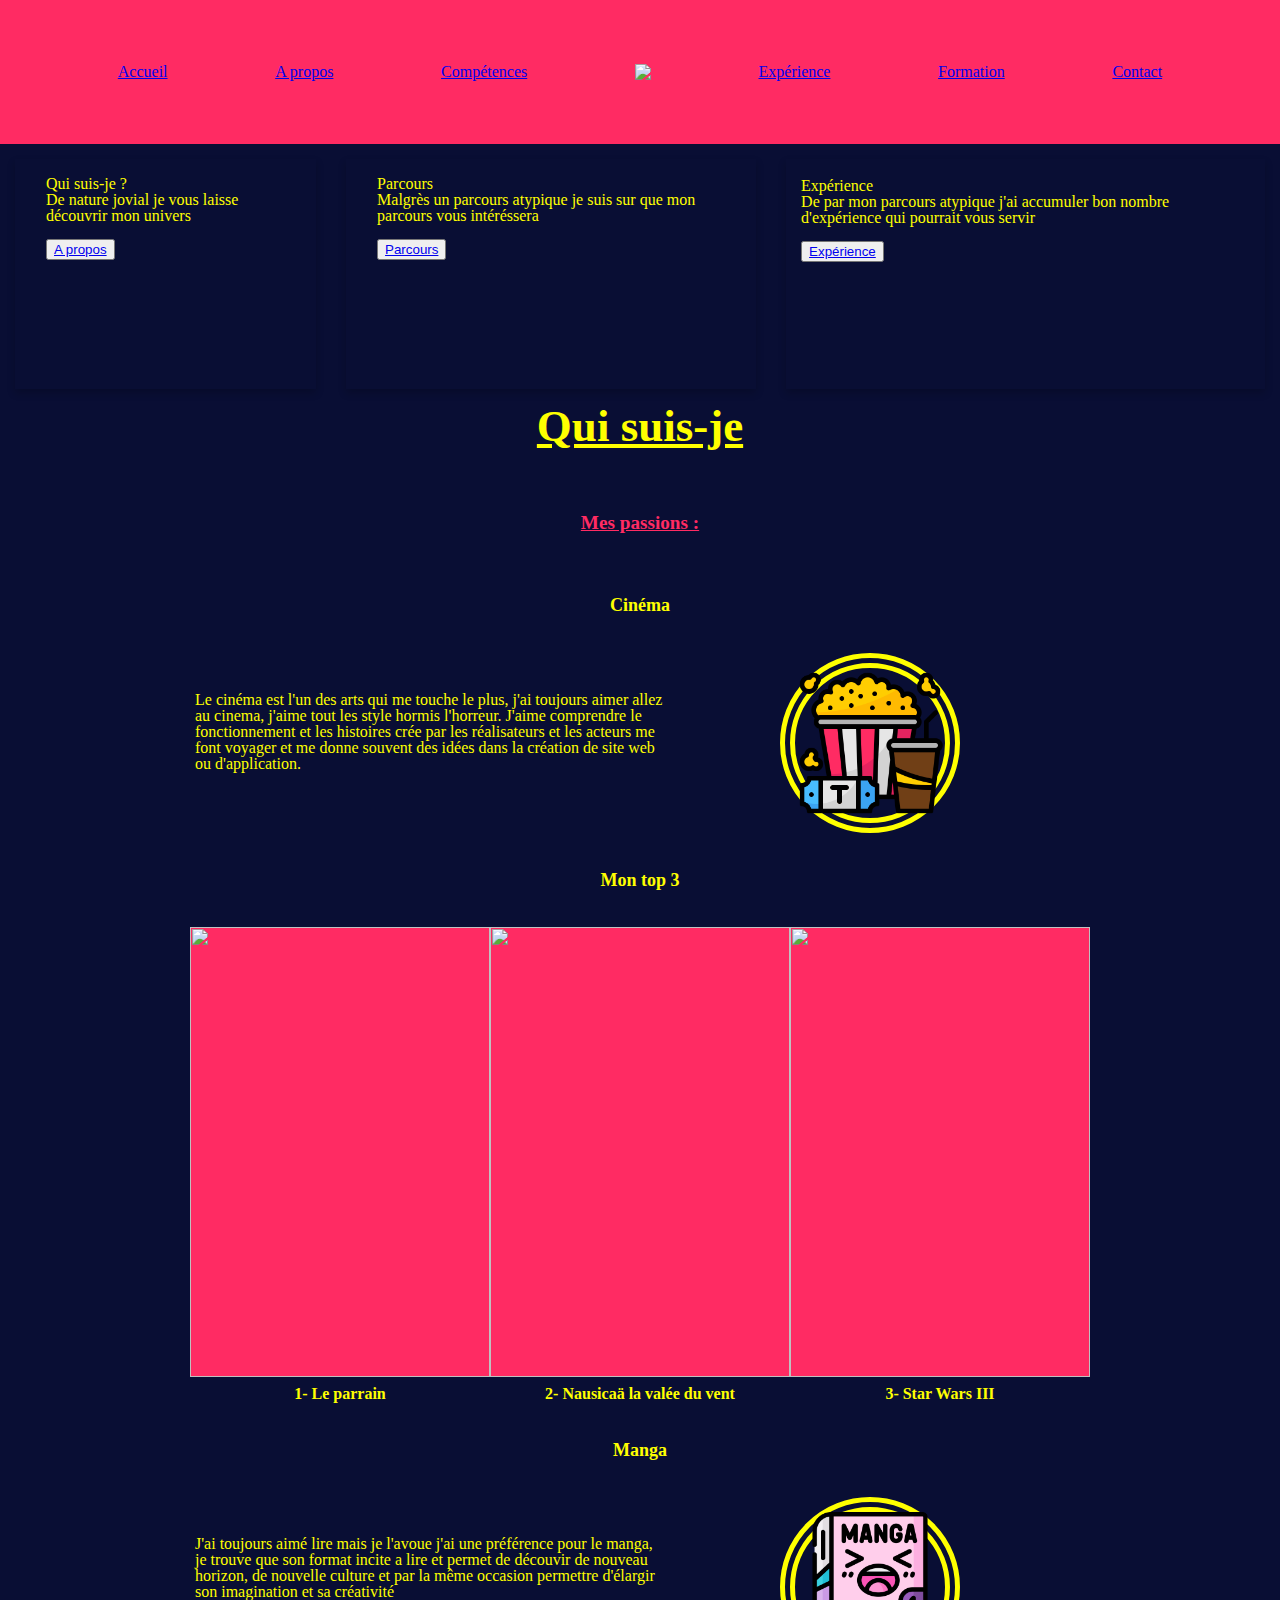
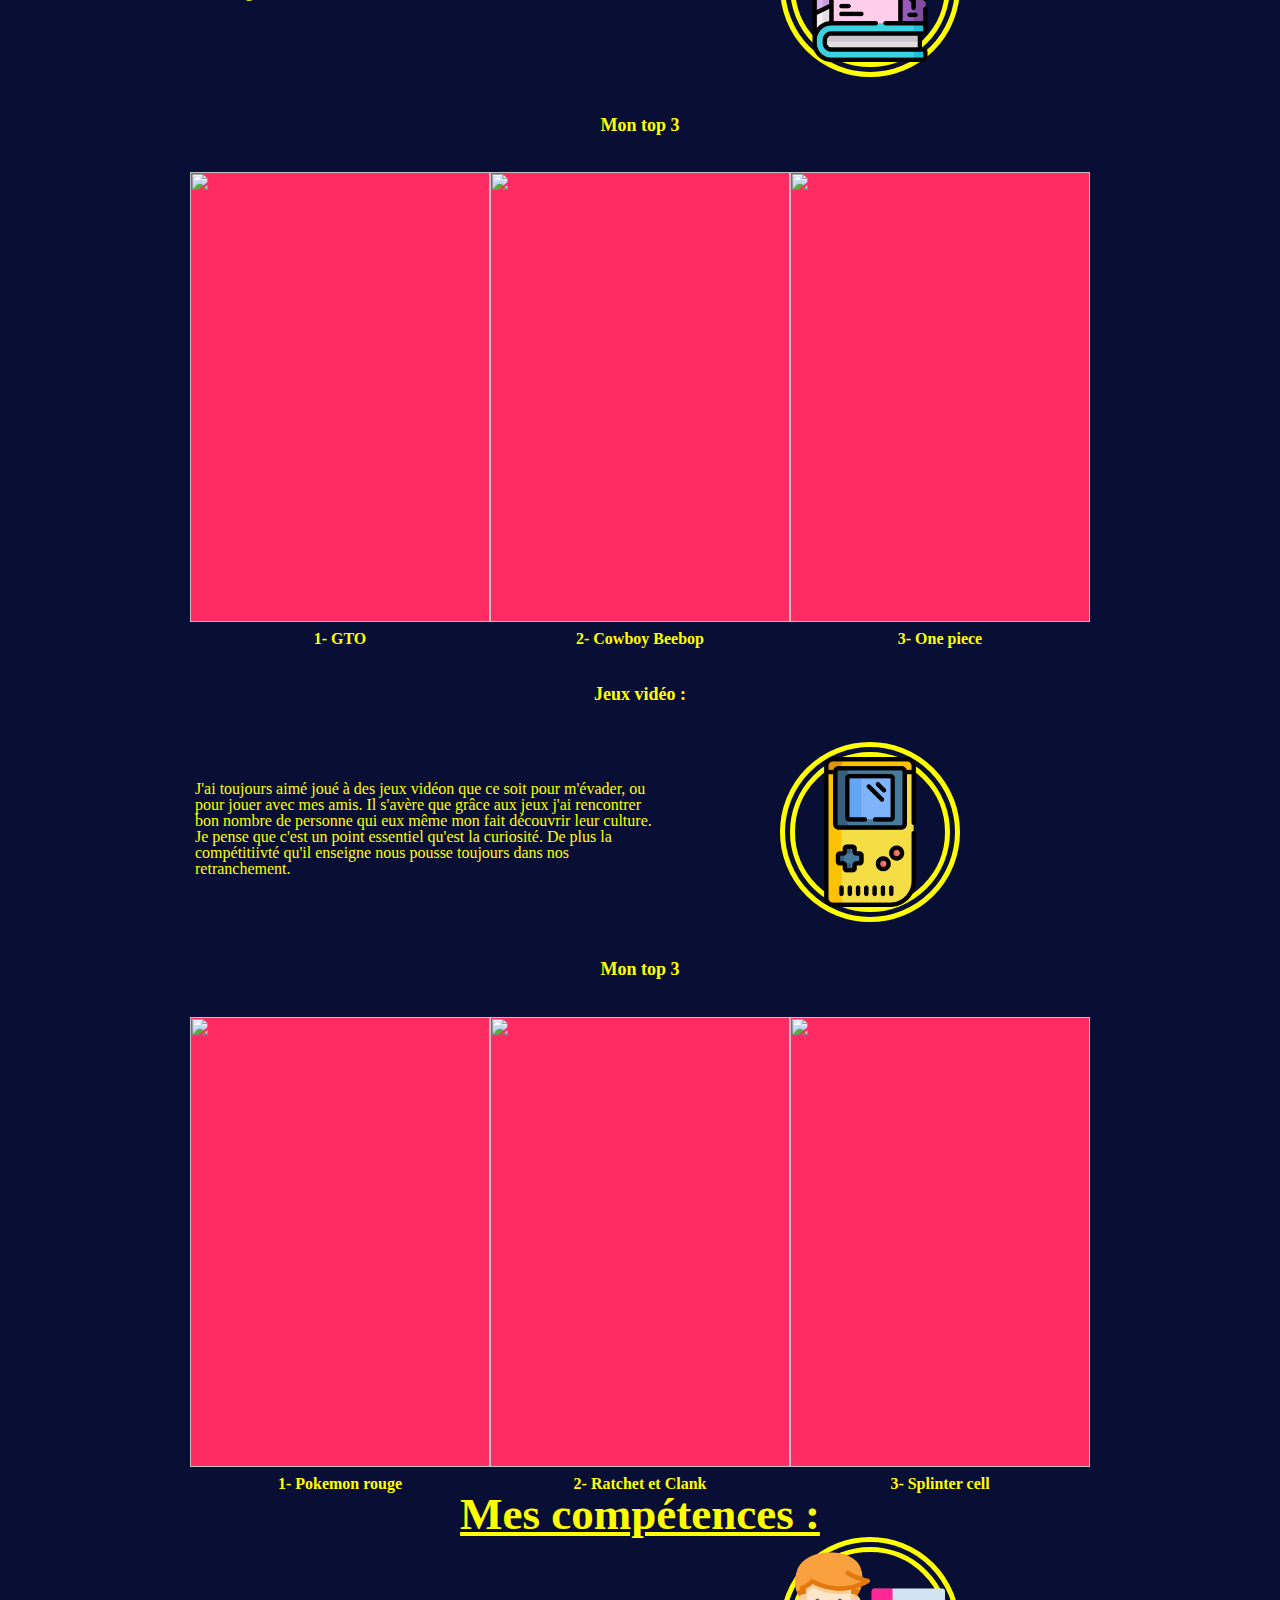
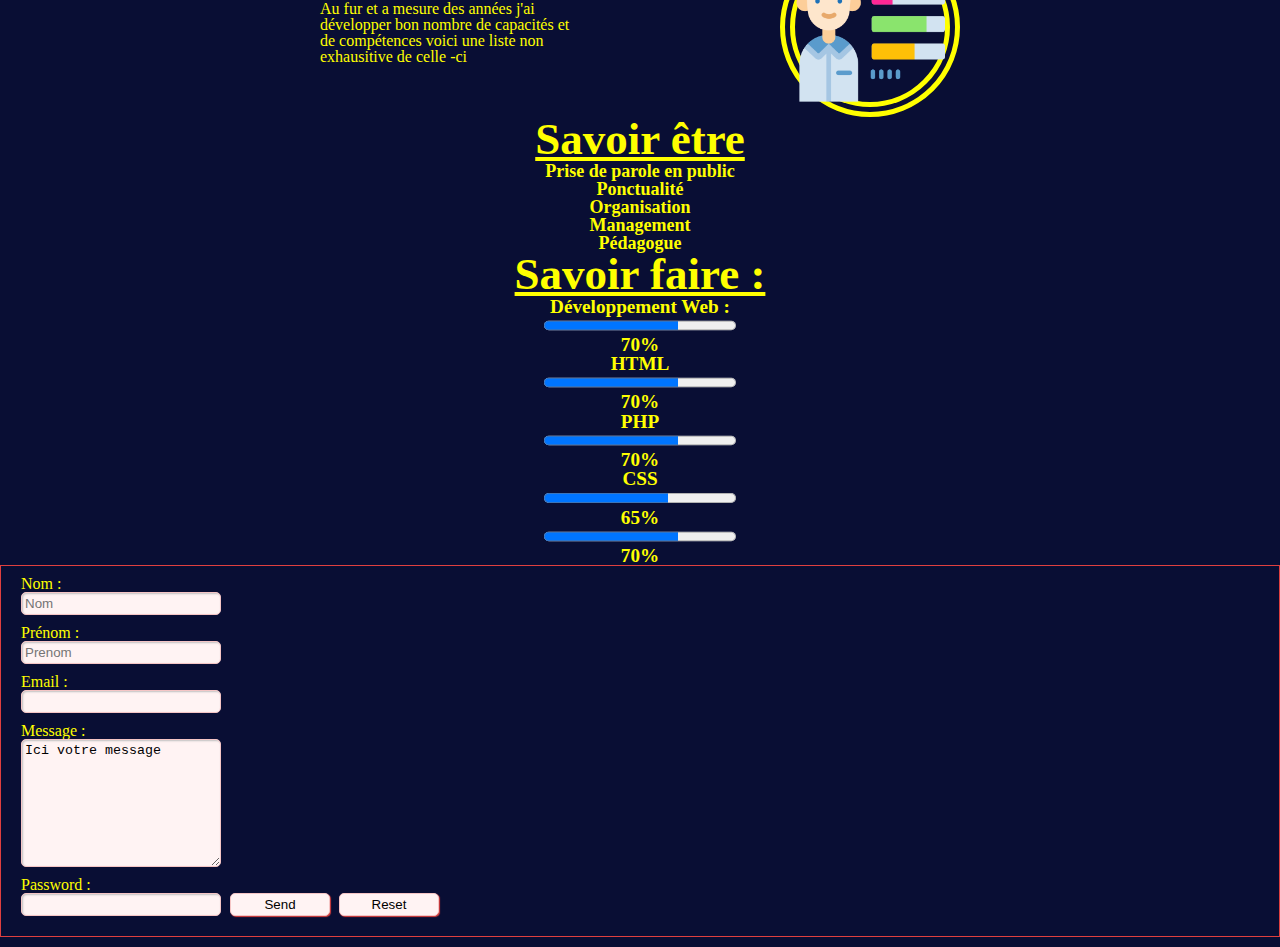
==== commit fdd97fae: "progress" ====
--- a/index.html
+++ b/index.html
@@ -78,45 +78,151 @@
             <p class="pfilm">2- Nausicaä la valée du vent</p>
         </div>
         <div>
-            <img class="film" src="https://static.wikia.nocookie.net/frstarwars/images/3/3e/Mercredi.png/revision/latest?cb=20151011153154">
+            <img class="film" src="https://musicart.xboxlive.com/7/67325100-0000-0000-0000-000000000002/504/image.jpg?w=1920&h=1080">
             <p class="pfilm">3- Star Wars III</p>
         </div>
     </div>
-    <h3>Manga</h3>
-    <div class="container">
-        <div>
-            <img>
-        </div>
-        <div>
-            <p>
-                Lorem ipsum dolor sit amet consectetur adipisicing elit. Quod laboriosam at placeat quis tempore numquam labore laborum, repellat doloribus eum voluptates consequatur aspernatur quasi nulla. Non numquam enim cupiditate commodi!
+    <div>
+    <h3 class="hfilm">Manga</h3>
+    <div class="container">
+        <div class="manga">
+            <p class="description_passion">
+                J'ai toujours aimé lire mais je l'avoue j'ai une préférence pour le manga, je trouve que son format incite a lire et permet de découvir de nouveau horizon, de nouvelle culture et par la même occasion permettre d'élargir son imagination et sa créativité
             </p>
         </div>
-    </div>
-    <h3>Jeux vidéo :</h3>
-    <div class="container">
-      <div>
-         <p>
-            Lorem, ipsum dolor sit amet consectetur adipisicing elit. Perferendis optio sunt sed eaque quos ex aut accusantium dolorem, magnam aspernatur fugit hic iste ipsa recusandae doloremque ut quo earum velit.
-         </p>
-      </div>
-      <div>
-        <img>
-      </div>
-    </div>
-    <div>
-
-    </div>
-</div>
-
-<div id="competences"></div>
+        <div class="imgcinema">
+             <img class="iconcinema" src="assets/img/manga.png">   
+        </div>        
+    </div>
+
+    <h4 class="hfilm">Mon top 3</h4>
+
+<div class="container">
+    <div>
+        <img class="film" src="https://www.pika.fr/sites/default/files/images/livres/couv/9782811639457-001-T.jpeg">
+        <p class="pfilm">1- GTO</p>
+    </div>
+    <div>
+        <img class="film" src="https://media.senscritique.com/media/000006478173/0/cowboy_bebop.jpg">
+        <p class="pfilm">2- Cowboy Beebop</p>
+    </div>
+    <div>
+        <img class="film" src="https://www.glenat.com/sites/default/files/images/livres/couv/9782723488525-T.jpg">
+        <p class="pfilm">3- One piece</p>
+    </div>
+</div>
+</div>
+    <h3 class="hfilm">Jeux vidéo :</h3>
+    <div class="container">
+        <div>
+            <p class="description_passion">
+                J'ai toujours aimé joué à des jeux vidéon que ce soit pour m'évader, ou pour jouer avec mes amis. Il s'avère que grâce aux jeux j'ai rencontrer bon nombre de personne qui eux même mon fait découvrir leur culture. Je pense que c'est un point essentiel qu'est la curiosité. De plus la compétitiivté qu'il enseigne nous pousse toujours dans nos retranchement.
+            </p>
+        </div>
+        <div class="imgcinema">
+             <img class="iconcinema" src="assets/img/jeux-video.png">   
+        </div>        
+    </div>
+    <div>
+        <h4 class="hfilm">Mon top 3</h4>
+    </div>
+    <div class="container">
+        <div>
+            <img class="film" src="https://www.cdiscount.com/pdt2/8/4/8/1/700x700/seb3701519712848/rw/pokemon-rouge-feu-jeu-gameboy-advance.jpg">
+            <p class="pfilm">1- Pokemon rouge</p>
+        </div>
+        <div>
+            <img class="film" src="https://upload.wikimedia.org/wikipedia/en/thumb/b/b6/RaCbox.jpg/220px-RaCbox.jpg">
+            <p class="pfilm">2- Ratchet et Clank</p>
+        </div>
+        <div>
+            <img class="film" src="https://image.jeuxvideo.com/images/pc/s/p/spcepc0f.jpg">
+            <p class="pfilm">3- Splinter cell</p>
+        </div>
+    </div>
+    </div>
+</div>
+    <div class="competences">
+        <div id="competences"></div>
+        <h3 class="onglet">Mes compétences :</h3>
+        <div class="container">
+            
     
+        <div class="description_passion">
+        <p>Au fur et a mesure des années j'ai développer bon nombre de capacités et de compétences voici une liste non exhausitive de celle -ci</p>
+        </div>
+    <div class="imgcinema">
+        <img class="iconcinema" src="assets/img/competences.png">
+    </div>
+    </div>
+    <div class="container">
+        <div class="description_competence">
+        <h4 class="onglet">Savoir être</h4>
+        <p class="savoir_etre">Prise de parole en public</p>
+        <p class="savoir_etre">Ponctualité</p>
+        <p class="savoir_etre">Organisation</p>
+        <p class="savoir_etre">Management</p>
+        <p class="savoir_etre">Pédagogue</p>
+
+        </div>
+    </div>
+    <div class="container">
+        <div class="description_competence">
+        <h4 class="onglet">Savoir faire :</h4>
+        <p>Développement Web :</p>
+        <progress class="progress" value="70" max="100">70 %</progress>
+        <p class="pourcent">70%</p>
+        <div>
+        <p>HTML</p>
+        <progress class="progress" value="70" max="100">70 %</progress>
+        <p class="pourcent">70%</p>
+        <p>PHP</p>
+        <progress class="progress" value="70" max="100">70 %</progress>
+        <p class="pourcent">70%</p>
+        <p>CSS</p>
+        <progress class="progress" value="65" max="100">65 %</progress>
+        <p class="pourcent">65%</p>
+            
+        </div>
+        </div>
+    </div>
+    <div class="container">
+        <div class="description_competence">
+        <p></p>
+        <progress class="progress" value="70" max="100">70 %</progress>
+        <p class="pourcent">70%</p>
+        </div>
+    </div>
+    </div>    
 <div id="experience"></div>
    
 <div id="formation"></div>
     
 
-<div id="contact"></div>
+<div id="contact">
+    <form class="" method="get">
+        <fieldset>
+          <label for="nom">Nom&nbsp;:</label>
+          <input type="text" id="nom" name="nom" value="" required placeholder="Nom">
+  
+          <label for="prenom">Prénom&nbsp;:</label>
+          <input type="text" id="prenom" name="prenom" value="" required placeholder="Prenom">
+  
+          <label for="email">Email&nbsp;:</label>
+          <input type="email" id="email" name="email" value="">
+  
+          <label for="message">Message&nbsp;:</label>
+          <textarea name="message" id="message" rows="8" cols="80" readonly>Ici votre message</textarea>
+
+          <label for="password">Password&nbsp;:</label>
+          <input type="password" name="" value="" required>  
+  
+          <input type="submit" value="Send">
+          <input type="reset" value="Reset" />
+      </fieldset>
+      </form>
+
+</div>
 <footer>
  
 </body>
--- a/assets/css/style.css
+++ b/assets/css/style.css
@@ -13,8 +13,6 @@
 .film {
   width: 300px;
   height: 450px;
-  margin-left: 150Px;
-  margin-right: 150px;
   background-color: #ff2b63;
 }
 .pfilm{
@@ -73,6 +71,9 @@
   /* Add shadows to create the "card" effect */
   box-shadow: 0 4px 8px 0 rgba(0,0,0,0.2);
   transition: 0.3s;
+  height: 200px;
+  margin: 15px;
+  padding: 15px;
 }
 
 /* On mouse-over, add a deeper shadow */
@@ -90,4 +91,77 @@
   align-items: stretch;
   width: auto;
   height: auto;
+}
+.competences{
+  background-color: #090E34;
+}
+.pourcent{
+  text-align: center;
+
+}
+.description_competence{
+  text-align: center;
+  font-size: larger;
+  font-weight: bold;
+  
+}
+
+button{
+  margin-top: 15px;
+}
+.savoir_etre{
+  text-align: center;
+  font-size: large;
+  font-weight: bold;
+  margin-top: 15pxS;
+}
+fieldset {
+  padding:0 20px 20px 20px;
+  margin-bottom:10px;
+  border:1px solid #DF3F3F;
+  }
+ 
+ label {
+  margin-top:10px;
+  display:block;
+  }
+ label.inline {
+  display:inline;
+  margin-right:50px;
+  }
+ input, textarea, select, option {
+  background-color:#FFF3F3;
+  }
+ input, textarea, select {
+  padding:3px;
+  border:1px solid #F5C5C5;
+  border-radius:5px;
+  width:200px;
+  box-shadow:1px 1px 2px #C0C0C0 inset;
+  }
+ select {
+  margin-top:10px;
+  }
+ input[type=radio] {
+  background-color:transparent;
+  border:none;
+  width:10px;
+  }
+ input[type=submit], input[type=reset] {
+  width:100px;
+  margin-left:5px;
+  box-shadow:1px 1px 1px #D83F3D;
+  cursor:pointer;
+  }
+.align{
+  justify-content: space-around;
+  align-items: stretch;
+}
+body{
+  background-color: #090E34 !important;
+  color: yellow !important;
+}
+#restauration{
+  height: 500px;
+  width: 500px;
 }